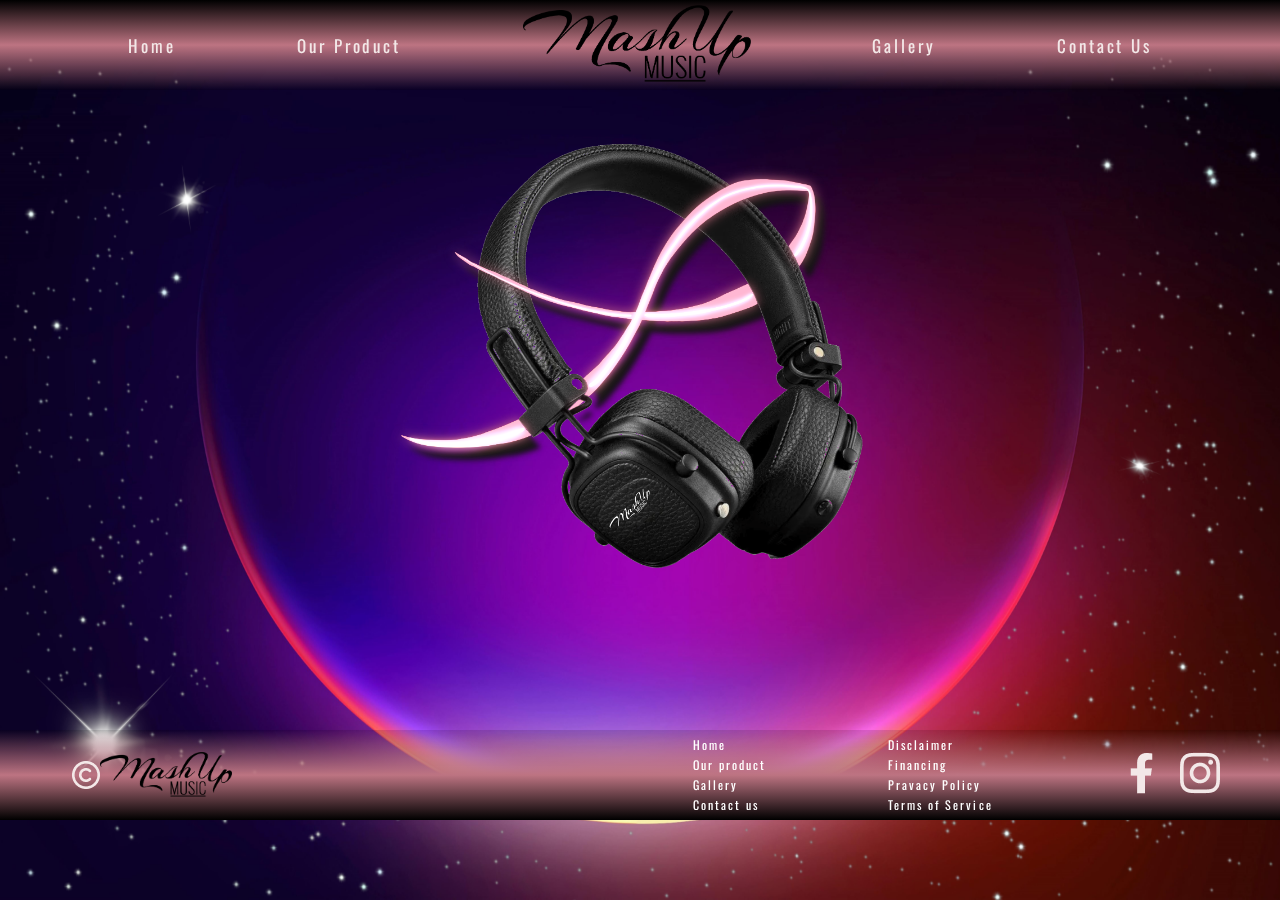
==== index.html @ deb99aa4 "added things to main" ====
<!DOCTYPE html>
<html lang="en">
<head>
    <meta charset="UTF-8">
    <meta http-equiv="X-UA-Compatible" content="IE=edge">
    <meta name="viewport" content="width=device-width, initial-scale=1.0">
    <title>Headphones MashUp</title>

    <link rel="preconnect" href="https://fonts.googleapis.com"> 
    <link rel="preconnect" href="https://fonts.gstatic.com" crossorigin> 
    <link href="https://fonts.googleapis.com/css2?family=Oswald&display=swap" rel="stylesheet">

    <link rel="stylesheet" href="styles/normalize.css">
    <link rel="stylesheet" href="styles/styles.css">

</head>
<body>
    <div><img src="/images/landing-page/background1.png" alt="" id="background"></div>
    <header>
        <nav class="navbar">
            <ul>
                <li><a href=""></a>Home</li>
                <li><a href=""></a>Our Product</li>
                <img src="images/landing-page/header-logo.png" alt="" class="header-logo">
                <li><a href=""></a>Gallery</li>
                <li><a href=""></a>Contact Us</li>
            </ul>
        </nav>
    </header>
    <main>
        <div><img src="/images/landing-page/star.gif" alt="star" id="star"></div>
        <div><img src="/images/landing-page/star.gif" alt="star" id="star1"></div>
        <div><img src="/images/landing-page/star.gif" alt="star" id="star2"></div>
        <section>
            <div class="container-headphone">
                <div class="headphones">
                    <img src="/images/landing-page/headphones-landingpage.png" width="100%" alt="MashUp Headphones"></div> 
            </div>         
        </section>
        <section>
            <div class="headphones-btn-container">
                <div class="headphones-btn"><button><p>To the HEADPHONES</p></button></div>
            </div>
        </section>
    </main>

    <footer class="footer-container">
        <div class="copywrite-logo-container">
            <img src="images/landing-page/copywrite-logo.png" alt="" class="copywrite-logo">
            <img src="images/landing-page/header-logo.png" alt="" class="footer-logo">
        </div>
        <div class="footer">
            <ul class="footer-menu">
                <li class="footer-list">Home</li>
                <li class="footer-list">Our product</li>
                <li class="footer-list">Gallery</li>
                <li class="footer-list">Contact us</li>
            </ul>

            <ul class="footer-menu">
                <li class="footer-list">Disclaimer</li>
                <li class="footer-list">Financing</li>
                <li class="footer-list">Pravacy Policy</li>
                <li class="footer-list">Terms of Service</li>
            </ul>

            <div class="socialmedia-container">
                <div class="facebook-logo"></div>
                <div class="instagram-logo"></div>
            </div>
        </div>
    </footer>
</body>
</html>
---- styles/styles.css ----
*{
    margin: 0px;
    padding: 0px;
    box-sizing: border-box;
}

body {
    width: 100vw;
    height: 100vh;
}

#background {
    position: fixed;
    max-width: 100%;
    min-height: 100%;
    z-index: -1;
    background: cover;
    align-items: center;
}

#star {
    width: 70px;
    height: 70px;
    z-index: -1;
    position: fixed;
    top: 100px;
    left: 20px;
    opacity: 0;
    animation: fadeInAnimation ease 5s;
    animation-iteration-count: 1;
    animation-fill-mode: forwards;
}

#star1 {
    width: 50px;
    height: 50px;
    z-index: -1;
    position: fixed;
    bottom: 90px;
    right: 45px;
    rotate: 190deg;
    opacity: 0;
    animation: fadeInAnimation ease 5s;
    animation-delay: 1s;
    animation-iteration-count: 1;
    animation-fill-mode: forwards;
}

#star2 {
    width: 30px;
    height: 30px;
    z-index: -1;
    position: fixed;
    top: 165px;
    right: 85px;
    rotate: 150deg;
    opacity: 0;
    animation: fadeInAnimation ease 5s;
    animation-delay: 3s;
    animation-iteration-count: 1;
    animation-fill-mode: forwards;
}

header {
    width: 100%;
    height: 90px;
}

.navbar {
    width: 100%;
    height: 90px;
    position: fixed;
    background-image: linear-gradient(#000000,#bd7482,#00000023);
    display: flex;
    justify-content: center;
    align-items: center;
    z-index: 2;
}

.navbar ul {
    width: 80%;
    display: flex;
    justify-content: space-between;
}

.navbar li {
    list-style: none;
    font-family: 'Oswald', sans-serif;
    font-style: normal;
    font-weight: 400;
    font-size: 17px;
    line-height: 25px;
    letter-spacing: 0.17em;
    color: #F3E8E8;
    align-self: center;
}

.navbar li:hover {
    text-shadow: 0px 0px 3px #ffffff;
    color: #000000;
    transition: .5s ease;
}

.header-logo {
    width: 228px;
    height: 81px;
    align-items: center;
}

.container-headphone {
    display: flex;
    min-height: 500px;
    min-width: 100vw;
    justify-content: center;
    align-items: center;
}

.headphones {
    height: 500px;
    width: 500px;
    display: flex;
    align-self: center;
}

.headphones img {
    width: 500px;
    height: 500px;
    transform: translateY(20px);
    animation: fadeInAnimation ease 5s;
    animation-iteration-count: 1;
    animation-fill-mode: forwards;
}

.headphones-btn-container {
    width: 100%;
    height: 100px;
    display: flex;
    justify-content: center;
    align-items: center;
}

.headphones-btn{
    width: 150px;
    max-width: 100%;
    height: 50px;
    display: flex;
    justify-content: center;
    align-items: center;
    z-index: 1;
    opacity: 0;
    transform: translateY(5px);
    box-shadow: 0px 0px 10px #f5145f;
    animation: fadeInAnimation ease 5s;
    animation-delay: 2s;
    animation-iteration-count: 1;
    animation-fill-mode: forwards;
}

.headphones-btn button {
    font-family: 'Oswald', sans-serif;
    font-style: normal;
    font-weight: 400;
    font-size: 17px;
    line-height: 20px;
    letter-spacing: 0.17em;
    color: #F3E8E8;
    background-color: #bd7482;
    border: none;
    border-radius: 2px;
    padding: 5px;
}



.headphones-btn button:hover {
    
    box-shadow: inset 0px 0px 20px black;
    background-color: #bb586b;
    color: #000000;
    transition: 1s ease;
}


.footer-container {
    width: 100%;
    height: 90px;
    display: flex;
    justify-content: space-between;
    background-image: linear-gradient(#00000023,#bd7482,#000000);
    transform: translateY(40px);
}

.footer {
    width: 100%;
    height: 90px;
    color: white;
    display: flex;
    justify-content: flex-end;
    align-items: center;
}

.copywrite-logo-container {
    width: 400px;
    display: flex;
    justify-content: center;
}

.copywrite-logo {
    display: flex;
    align-self: center;
}

.footer-logo {
    display: flex;
    align-self: center;
    width: 132px;
    height: 47px;
}

.footer-menu {
    width: 20%;
    list-style: none;
    padding: 3px;
}

.footer-list {
    font-family: 'Oswald', sans-serif;
    font-style: normal;
    font-weight: 400;
    font-size: 12px;
    line-height: 20px;
    letter-spacing: 0.17em;
    cursor: pointer;
}

.footer-list:hover {
    text-shadow: 0px 0px 3px #ffffff;
    color: #000000;
    transition: .5s ease;
}

.socialmedia-container {
    width: 200px;
    display: flex;
    justify-content: center;
    align-items: center;
}

.facebook-logo {
    width: 50px;
    height: 45px;
    padding-right: 30px;
    background: url(/images/landing-page/facebook-logo.png) no-repeat;
    display: inline-block;
}

.facebook-logo:hover {
    background: url(/images/landing-page/facebook-logo1.png) no-repeat;
    transform: rotateZ(-360deg);
    transition: 1s;
}

.instagram-logo {
    width: 50px;
    height: 50px;
    padding-left: 10px;
    padding-right: 30px;
    background: url(/images/landing-page/instagram-logo.png) no-repeat;
    display: inline-block;
}

.instagram-logo:hover {
    background: url(/images/landing-page/instagram-logo1.png) no-repeat;
    transform: rotateZ(-360deg);
    transition: 1s;
}

@media all and (max-width: 900px) {
    .footer-list {
        font-family: 'Oswald', sans-serif;
        font-style: normal;
        font-weight: 400;
        font-size: 8px;
        line-height: 15px;
        letter-spacing: 0.17em;
        cursor: pointer;
        align-self: center;
    }     
}

/*Button & Headphone img*/
@keyframes fadeInAnimation {
    0% {
        opacity: 0;
    }
    100% {
        opacity: 1;
    }
}
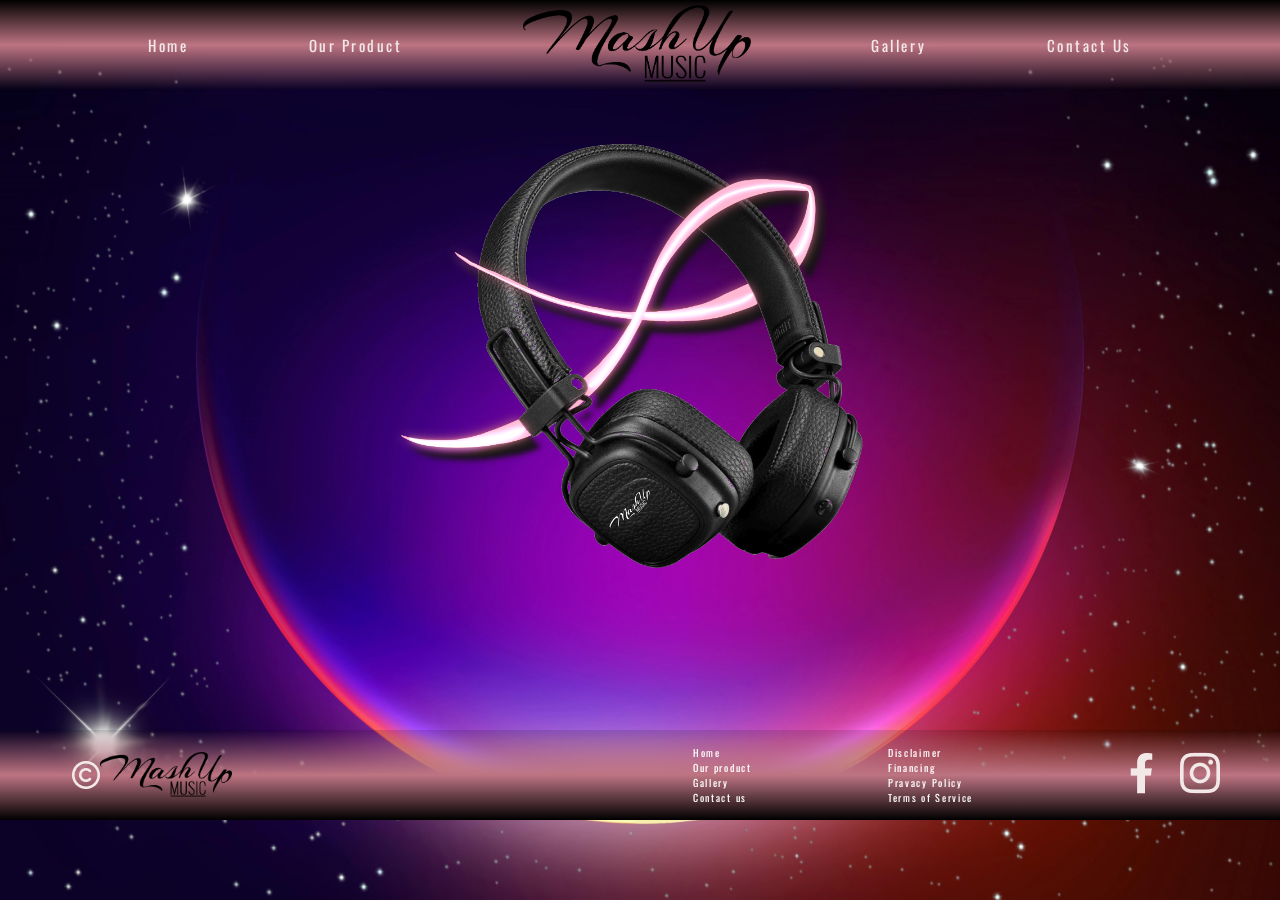
==== commit 15b2a542: "reversed some changes" ====
--- a/index.html
+++ b/index.html
@@ -15,26 +15,26 @@
 
 </head>
 <body>
-    <div><img src="/images/landing-page/background1.png" alt="" id="background"></div>
+    <div><img src="/images/background1.png" alt="" id="background"></div>
     <header>
         <nav class="navbar">
             <ul>
                 <li><a href=""></a>Home</li>
                 <li><a href=""></a>Our Product</li>
-                <img src="images/landing-page/header-logo.png" alt="" class="header-logo">
+                <img src="images/header-logo.png" alt="" class="header-logo">
                 <li><a href=""></a>Gallery</li>
                 <li><a href=""></a>Contact Us</li>
             </ul>
         </nav>
     </header>
     <main>
-        <div><img src="/images/landing-page/star.gif" alt="star" id="star"></div>
-        <div><img src="/images/landing-page/star.gif" alt="star" id="star1"></div>
-        <div><img src="/images/landing-page/star.gif" alt="star" id="star2"></div>
+        <div><img src="/images/star.gif" alt="star" id="star"></div>
+        <div><img src="/images/star.gif" alt="star" id="star1"></div>
+        <div><img src="/images/star.gif" alt="star" id="star2"></div>
         <section>
             <div class="container-headphone">
                 <div class="headphones">
-                    <img src="/images/landing-page/headphones-landingpage.png" width="100%" alt="MashUp Headphones"></div> 
+                    <img src="/images/headphones-landingpage.png" width="100%" alt="MashUp Headphones"></div> 
             </div>         
         </section>
         <section>
@@ -43,11 +43,11 @@
             </div>
         </section>
     </main>
-
+    
     <footer class="footer-container">
         <div class="copywrite-logo-container">
-            <img src="images/landing-page/copywrite-logo.png" alt="" class="copywrite-logo">
-            <img src="images/landing-page/header-logo.png" alt="" class="footer-logo">
+            <img src="images/copywrite-logo.png" alt="" class="copywrite-logo">
+            <img src="images/header-logo.png" alt="" class="footer-logo">
         </div>
         <div class="footer">
             <ul class="footer-menu">
--- a/styles/styles.css
+++ b/styles/styles.css
@@ -52,7 +52,7 @@
     z-index: -1;
     position: fixed;
     top: 165px;
-    right: 85px;
+    right: 80px;
     rotate: 150deg;
     opacity: 0;
     animation: fadeInAnimation ease 5s;
@@ -93,6 +93,8 @@
     letter-spacing: 0.17em;
     color: #F3E8E8;
     align-self: center;
+    padding-left: 50px;
+    padding-right: 50px;
 }
 
 .navbar li:hover {
@@ -105,6 +107,8 @@
     width: 228px;
     height: 81px;
     align-items: center;
+    margin-left: 20px;
+    margin-right: 20px;
 }
 
 .container-headphone {
@@ -250,12 +254,12 @@
     width: 50px;
     height: 45px;
     padding-right: 30px;
-    background: url(/images/landing-page/facebook-logo.png) no-repeat;
+    background: url(/images/facebook-logo.png) no-repeat;
     display: inline-block;
 }
 
 .facebook-logo:hover {
-    background: url(/images/landing-page/facebook-logo1.png) no-repeat;
+    background: url(/images/facebook-logo1.png) no-repeat;
     transform: rotateZ(-360deg);
     transition: 1s;
 }
@@ -265,16 +269,43 @@
     height: 50px;
     padding-left: 10px;
     padding-right: 30px;
-    background: url(/images/landing-page/instagram-logo.png) no-repeat;
+    background: url(/images/instagram-logo.png) no-repeat;
     display: inline-block;
 }
 
 .instagram-logo:hover {
-    background: url(/images/landing-page/instagram-logo1.png) no-repeat;
+    background: url(/images/instagram-logo1.png) no-repeat;
     transform: rotateZ(-360deg);
     transition: 1s;
 }
 
+@media all and (max-width: 1300px) {
+    .footer-list {
+        font-family: 'Oswald', sans-serif;
+        font-style: normal;
+        font-weight: 400;
+        font-size: 10px;
+        line-height: 15px;
+        letter-spacing: 0.17em;
+        cursor: pointer;
+        align-self: center;
+    }     
+
+    .navbar li {
+        list-style: none;
+        font-family: 'Oswald', sans-serif;
+        font-style: normal;
+        font-weight: 400;
+        font-size: 15px;
+        line-height: 25px;
+        letter-spacing: 0.17em;
+        color: #F3E8E8;
+        align-self: center;
+        padding-left: 20px;
+        padding-right: 20px;
+    }    
+}
+
 @media all and (max-width: 900px) {
     .footer-list {
         font-family: 'Oswald', sans-serif;
@@ -286,6 +317,63 @@
         cursor: pointer;
         align-self: center;
     }     
+
+    .navbar li {
+        list-style: none;
+        font-family: 'Oswald', sans-serif;
+        font-style: normal;
+        font-weight: 400;
+        font-size: 12px;
+        line-height: 25px;
+        letter-spacing: 0.17em;
+        color: #F3E8E8;
+        align-self: center;
+        padding-left: 15px;
+        padding-right: 15px;
+    }    
+
+    .header-logo {
+        width: 182px;
+        height: 65px;
+        align-items: center;
+        margin-left: 15px;
+        margin-right: 15px;
+    }
+}
+
+@media all and (max-width: 700px) {
+    .footer-list {
+        font-family: 'Oswald', sans-serif;
+        font-style: normal;
+        font-weight: 400;
+        font-size: 8px;
+        line-height: 15px;
+        letter-spacing: 0.17em;
+        cursor: pointer;
+        align-self: center;
+    }     
+
+    .navbar li {
+        list-style: none;
+        font-family: 'Oswald', sans-serif;
+        font-style: normal;
+        font-weight: 400;
+        font-size: 10px;
+        line-height: 25px;
+        letter-spacing: 0.17em;
+        color: #F3E8E8;
+        align-self: center;
+        padding-left: 10px;
+        padding-right: 10px;
+    }    
+
+    .header-logo {
+        width: 109px;
+        height: 39px;
+        align-items: center;
+        margin-left: 20px;
+        margin-right: 20px;
+    }
 }
 
 /*Button & Headphone img*/
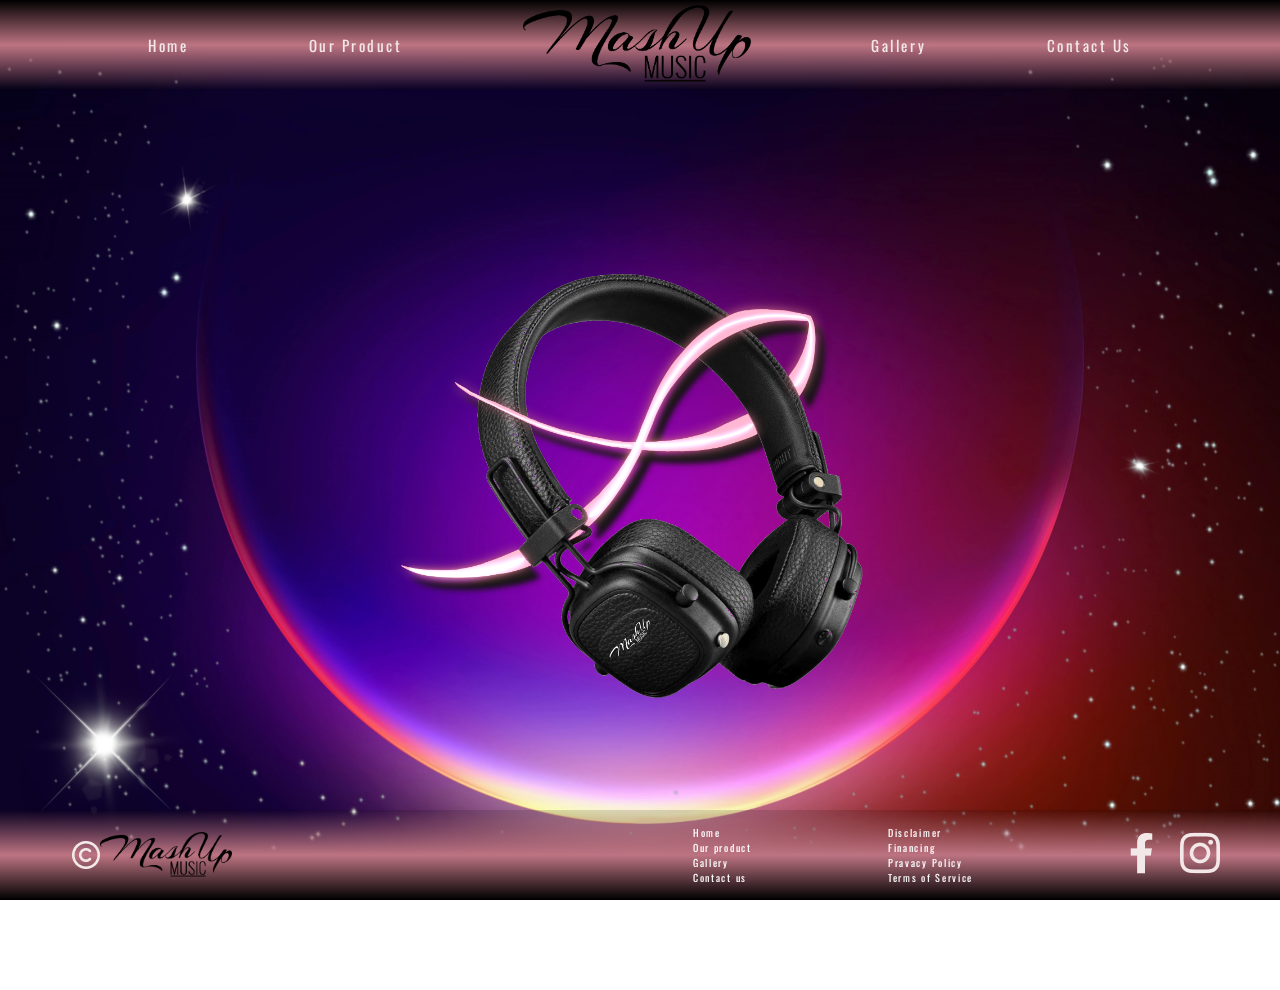
==== commit f1a3e5ca: "fixed issue allign" ====
--- a/index.html
+++ b/index.html
@@ -32,18 +32,18 @@
         <div><img src="/images/star.gif" alt="star" id="star1"></div>
         <div><img src="/images/star.gif" alt="star" id="star2"></div>
         <section>
-            <div class="container-headphone">
-                <div class="headphones">
-                    <img src="/images/headphones-landingpage.png" width="100%" alt="MashUp Headphones"></div> 
-            </div>         
-        </section>
-        <section>
-            <div class="headphones-btn-container">
-                <div class="headphones-btn"><button><p>To the HEADPHONES</p></button></div>
+            <div class="headphone-and-button-container">
+                <div class="container-headphone">
+                    <div class="headphones">
+                        <img src="/images/headphones-landingpage.png" width="100%" alt="MashUp Headphones"></div> 
+                </div>        
+                <div class="headphones-btn-container">
+                    <div class="headphones-btn"><button><p>To the HEADPHONES</p></button></div>
+                </div> 
             </div>
         </section>
     </main>
-    
+
     <footer class="footer-container">
         <div class="copywrite-logo-container">
             <img src="images/copywrite-logo.png" alt="" class="copywrite-logo">
--- a/styles/styles.css
+++ b/styles/styles.css
@@ -111,25 +111,34 @@
     margin-right: 20px;
 }
 
+.headphone-and-button-container {
+    width: 100%;
+    height: 100vh;
+    display: flex;
+    justify-content: center;
+    align-items: center;
+    flex-direction: column;
+}
+
 .container-headphone {
     display: flex;
-    min-height: 500px;
-    min-width: 100vw;
+    width: 100%;
+    height: 500px;
     justify-content: center;
     align-items: center;
 }
 
 .headphones {
-    height: 500px;
-    width: 500px;
-    display: flex;
-    align-self: center;
+    height: 100%;
+    width: 100%;
+    display: flex;
+    justify-content: center;
+    align-items: center;
 }
 
 .headphones img {
     width: 500px;
     height: 500px;
-    transform: translateY(20px);
     animation: fadeInAnimation ease 5s;
     animation-iteration-count: 1;
     animation-fill-mode: forwards;
@@ -174,16 +183,19 @@
     padding: 5px;
 }
 
-
-
 .headphones-btn button:hover {
-    
     box-shadow: inset 0px 0px 20px black;
     background-color: #bb586b;
     color: #000000;
     transition: 1s ease;
 }
 
+footer {
+    position: fixed;
+    bottom: 0;
+    left: 0;
+    width: 100%;
+}
 
 .footer-container {
     width: 100%;
@@ -191,7 +203,7 @@
     display: flex;
     justify-content: space-between;
     background-image: linear-gradient(#00000023,#bd7482,#000000);
-    transform: translateY(40px);
+    z-index: 1;
 }
 
 .footer {
@@ -341,7 +353,7 @@
     }
 }
 
-@media all and (max-width: 700px) {
+@media all and (max-width: 800px) {
     .footer-list {
         font-family: 'Oswald', sans-serif;
         font-style: normal;
@@ -373,7 +385,7 @@
         align-items: center;
         margin-left: 20px;
         margin-right: 20px;
-    }
+    }  
 }
 
 /*Button & Headphone img*/
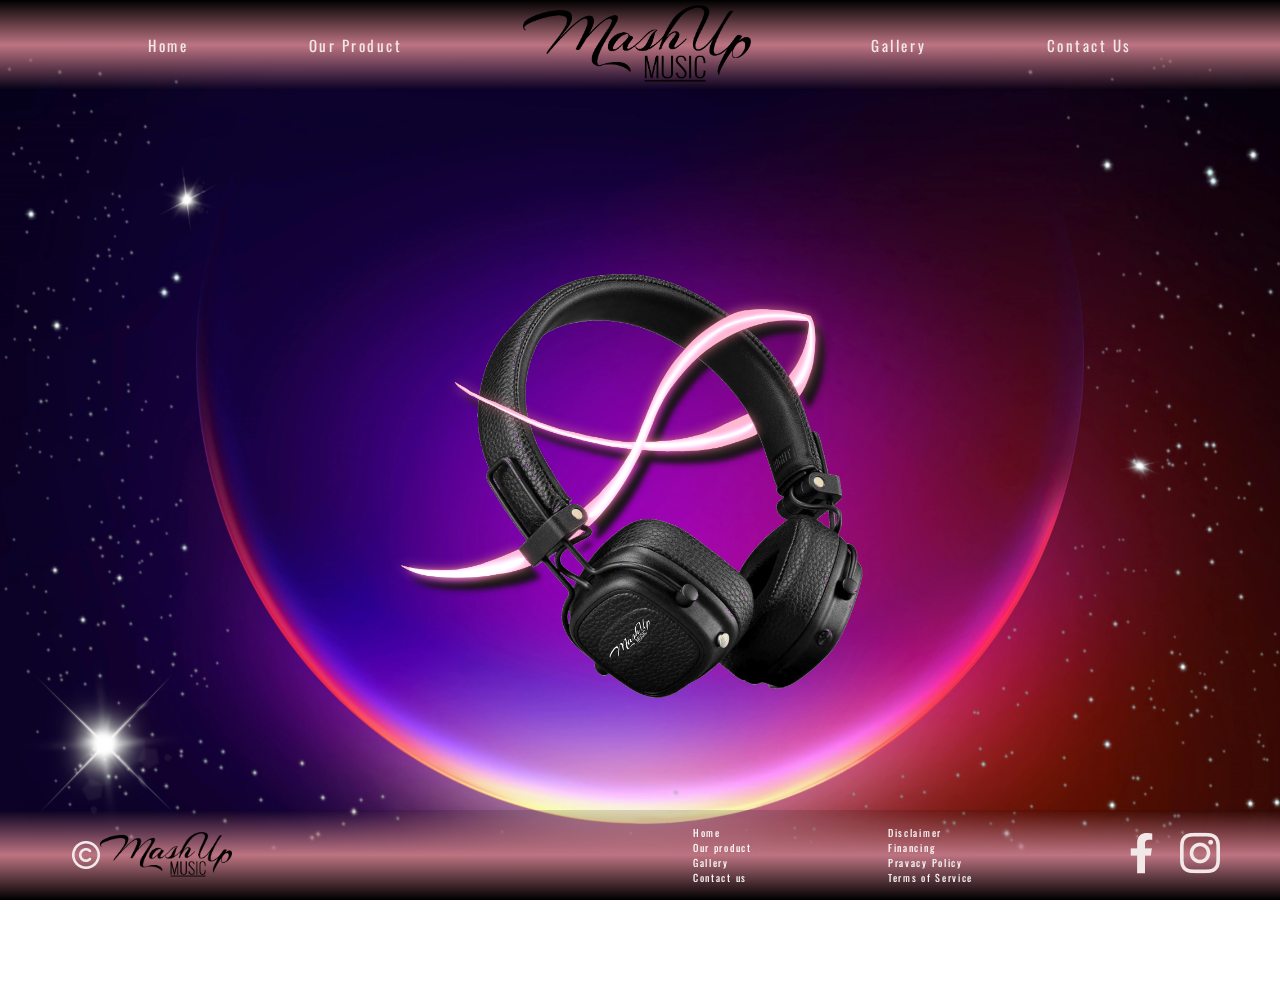
==== commit e3e3056a: "Merge branch 'landing-page'" ====
--- a/index.html
+++ b/index.html
@@ -15,22 +15,22 @@
 
 </head>
 <body>
-    <div><img src="/images/background1.png" alt="" id="background"></div>
+    <div><img src="/images/landing-page/background1.png" alt="" id="background"></div>
     <header>
         <nav class="navbar">
             <ul>
                 <li><a href=""></a>Home</li>
                 <li><a href=""></a>Our Product</li>
-                <img src="images/header-logo.png" alt="" class="header-logo">
+                <img src="images/landing-page/header-logo.png" alt="" class="header-logo">
                 <li><a href=""></a>Gallery</li>
                 <li><a href=""></a>Contact Us</li>
             </ul>
         </nav>
     </header>
     <main>
-        <div><img src="/images/star.gif" alt="star" id="star"></div>
-        <div><img src="/images/star.gif" alt="star" id="star1"></div>
-        <div><img src="/images/star.gif" alt="star" id="star2"></div>
+        <div><img src="/images/landing-page/star.gif" alt="star" id="star"></div>
+        <div><img src="/images/landing-page/star.gif" alt="star" id="star1"></div>
+        <div><img src="/images/landing-page/star.gif" alt="star" id="star2"></div>
         <section>
             <div class="headphone-and-button-container">
                 <div class="container-headphone">
@@ -46,8 +46,8 @@
 
     <footer class="footer-container">
         <div class="copywrite-logo-container">
-            <img src="images/copywrite-logo.png" alt="" class="copywrite-logo">
-            <img src="images/header-logo.png" alt="" class="footer-logo">
+            <img src="images/landing-page/copywrite-logo.png" alt="" class="copywrite-logo">
+            <img src="images/landing-page/header-logo.png" alt="" class="footer-logo">
         </div>
         <div class="footer">
             <ul class="footer-menu">
--- a/styles/styles.css
+++ b/styles/styles.css
@@ -266,12 +266,12 @@
     width: 50px;
     height: 45px;
     padding-right: 30px;
-    background: url(/images/facebook-logo.png) no-repeat;
+    background: url(/images/landing-page/facebook-logo.png) no-repeat;
     display: inline-block;
 }
 
 .facebook-logo:hover {
-    background: url(/images/facebook-logo1.png) no-repeat;
+    background: url(/images/landing-page/facebook-logo1.png) no-repeat;
     transform: rotateZ(-360deg);
     transition: 1s;
 }
@@ -281,12 +281,12 @@
     height: 50px;
     padding-left: 10px;
     padding-right: 30px;
-    background: url(/images/instagram-logo.png) no-repeat;
+    background: url(/images/landing-page/instagram-logo.png) no-repeat;
     display: inline-block;
 }
 
 .instagram-logo:hover {
-    background: url(/images/instagram-logo1.png) no-repeat;
+    background: url(/images/landing-page/instagram-logo1.png) no-repeat;
     transform: rotateZ(-360deg);
     transition: 1s;
 }
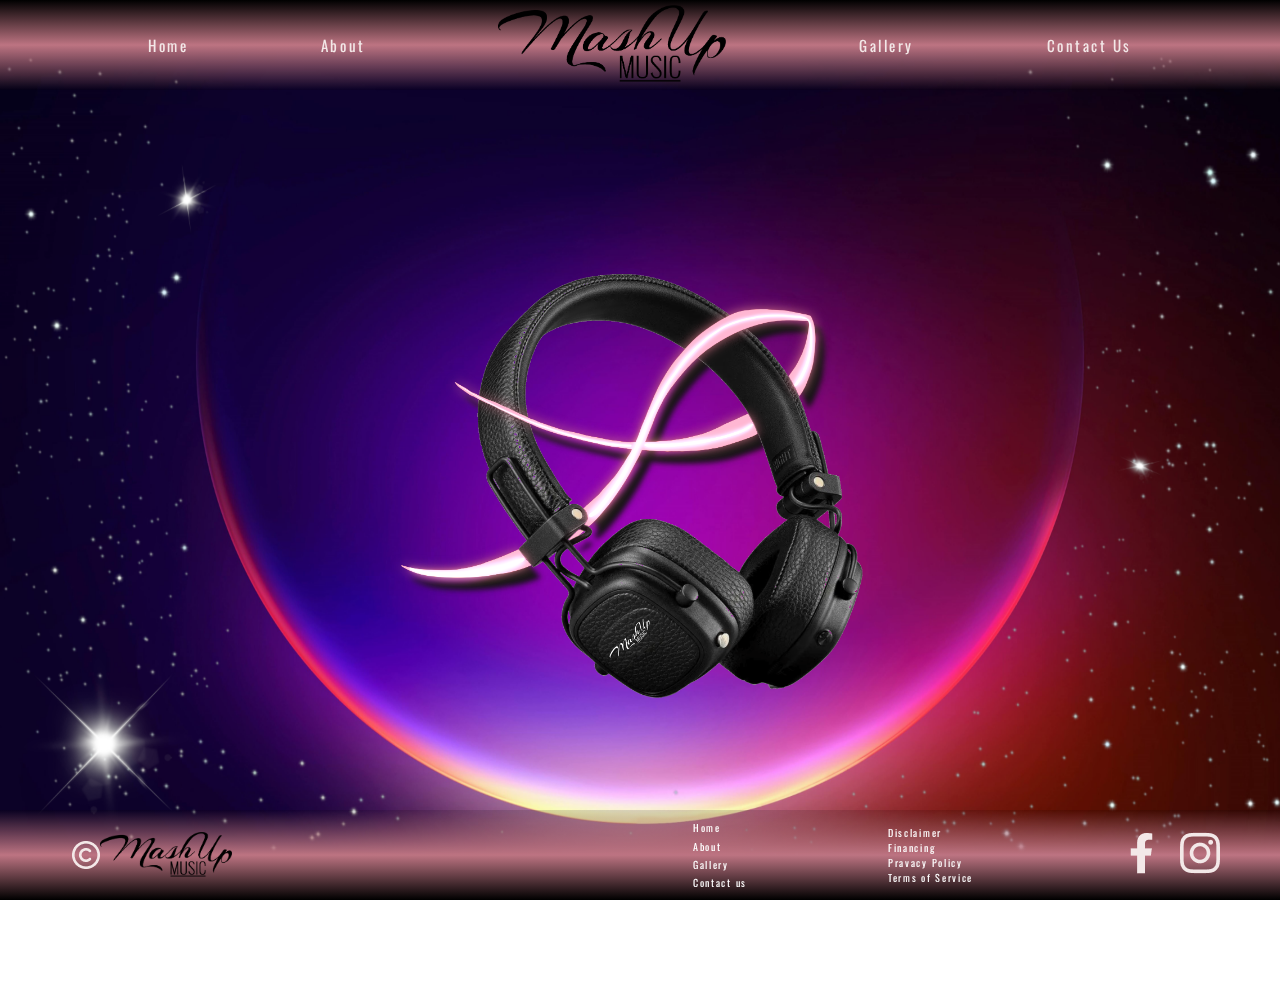
==== commit 262d836b: "added links to all pages (almost)" ====
--- a/index.html
+++ b/index.html
@@ -19,11 +19,11 @@
     <header>
         <nav class="navbar">
             <ul>
-                <li><a href=""></a>Home</li>
-                <li><a href=""></a>Our Product</li>
+                <li><a href="index.html"></a>Home</li>
+                <li><a href="pages/about.html"></a>About</li>
                 <img src="images/landing-page/header-logo.png" alt="" class="header-logo">
                 <li><a href=""></a>Gallery</li>
-                <li><a href=""></a>Contact Us</li>
+                <li><a href="pages/contactus.html"></a>Contact Us</li>
             </ul>
         </nav>
     </header>
@@ -35,7 +35,7 @@
             <div class="headphone-and-button-container">
                 <div class="container-headphone">
                     <div class="headphones">
-                        <img src="/images/headphones-landingpage.png" width="100%" alt="MashUp Headphones"></div> 
+                        <img src="/images/landing-page/headphones-landingpage.png" width="100%" alt="MashUp Headphones"></div> 
                 </div>        
                 <div class="headphones-btn-container">
                     <div class="headphones-btn"><button><p>To the HEADPHONES</p></button></div>
@@ -51,10 +51,10 @@
         </div>
         <div class="footer">
             <ul class="footer-menu">
-                <li class="footer-list">Home</li>
-                <li class="footer-list">Our product</li>
-                <li class="footer-list">Gallery</li>
-                <li class="footer-list">Contact us</li>
+                <li><a class="footer-list" href="index.html">Home</a></li>
+                <li><a class="footer-list" href="pages/about.html">About</a></li>
+                <li><a class="footer-list" href="">Gallery</a></li>
+                <li><a class="footer-list" href="pages/contactus.html">Contact us</a></li>
             </ul>
 
             <ul class="footer-menu">
--- a/styles/styles.css
+++ b/styles/styles.css
@@ -247,6 +247,8 @@
     line-height: 20px;
     letter-spacing: 0.17em;
     cursor: pointer;
+    color: white;
+    text-decoration: none;
 }
 
 .footer-list:hover {
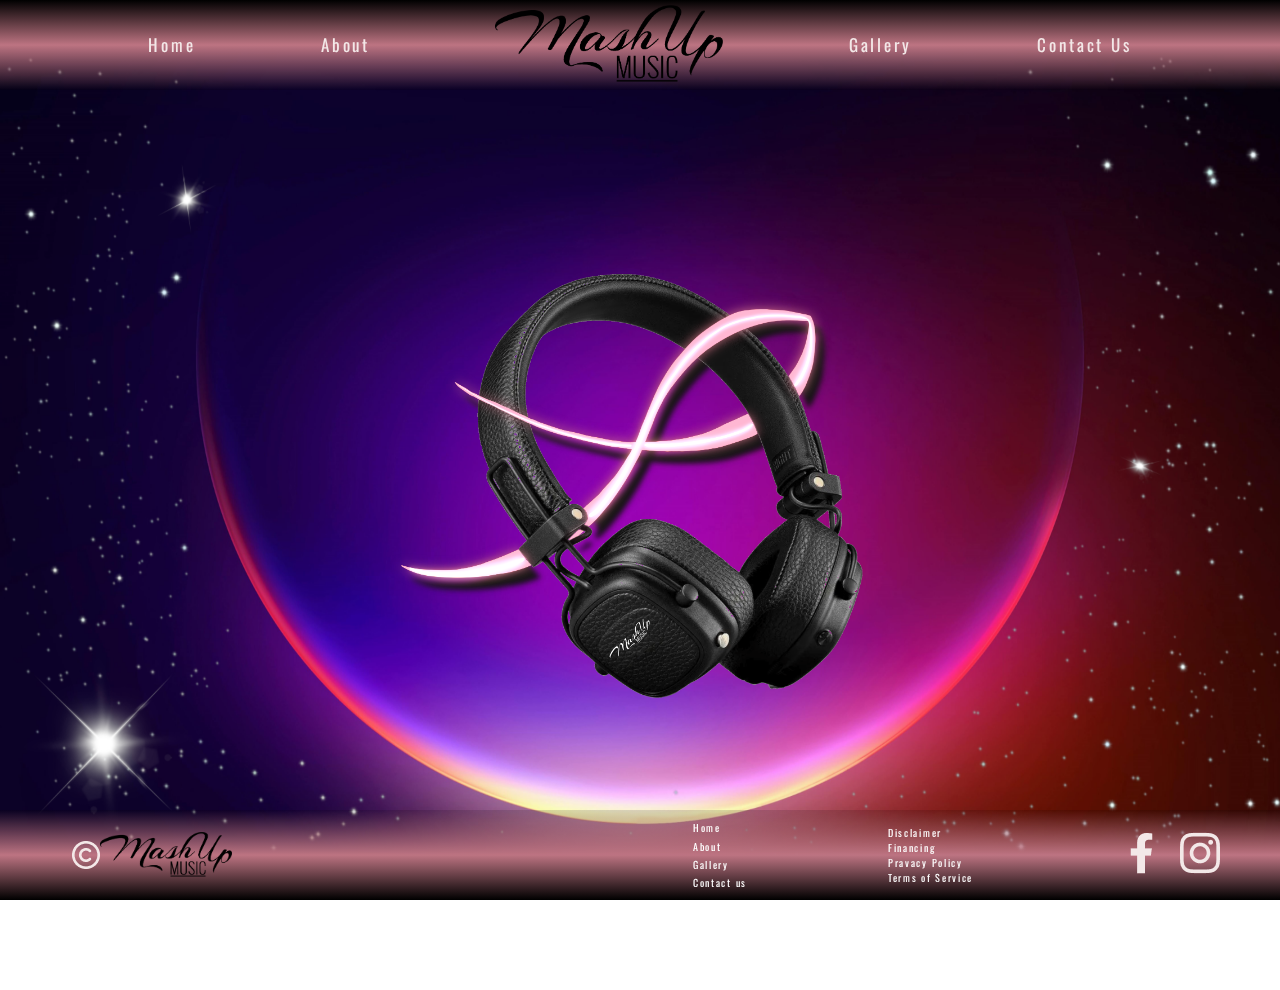
==== commit 80ed77ae: "added links" ====
--- a/index.html
+++ b/index.html
@@ -19,11 +19,11 @@
     <header>
         <nav class="navbar">
             <ul>
-                <li><a href="index.html"></a>Home</li>
-                <li><a href="pages/about.html"></a>About</li>
+                <li><a href="index.html">Home</a></li>
+                <li><a href="pages/about.html">About</a></li>
                 <img src="images/landing-page/header-logo.png" alt="" class="header-logo">
-                <li><a href=""></a>Gallery</li>
-                <li><a href="pages/contactus.html"></a>Contact Us</li>
+                <li><a href="">Gallery</a></li>
+                <li><a href="pages/contactus.html">Contact Us</a></li>
             </ul>
         </nav>
     </header>
--- a/styles/styles.css
+++ b/styles/styles.css
@@ -85,6 +85,13 @@
 
 .navbar li {
     list-style: none;
+  
+    align-self: center;
+    padding-left: 50px;
+    padding-right: 50px;
+}
+
+.navbar a {
     font-family: 'Oswald', sans-serif;
     font-style: normal;
     font-weight: 400;
@@ -92,12 +99,10 @@
     line-height: 25px;
     letter-spacing: 0.17em;
     color: #F3E8E8;
-    align-self: center;
-    padding-left: 50px;
-    padding-right: 50px;
-}
-
-.navbar li:hover {
+    text-decoration: none;
+}
+
+.navbar a:hover {
     text-shadow: 0px 0px 3px #ffffff;
     color: #000000;
     transition: .5s ease;
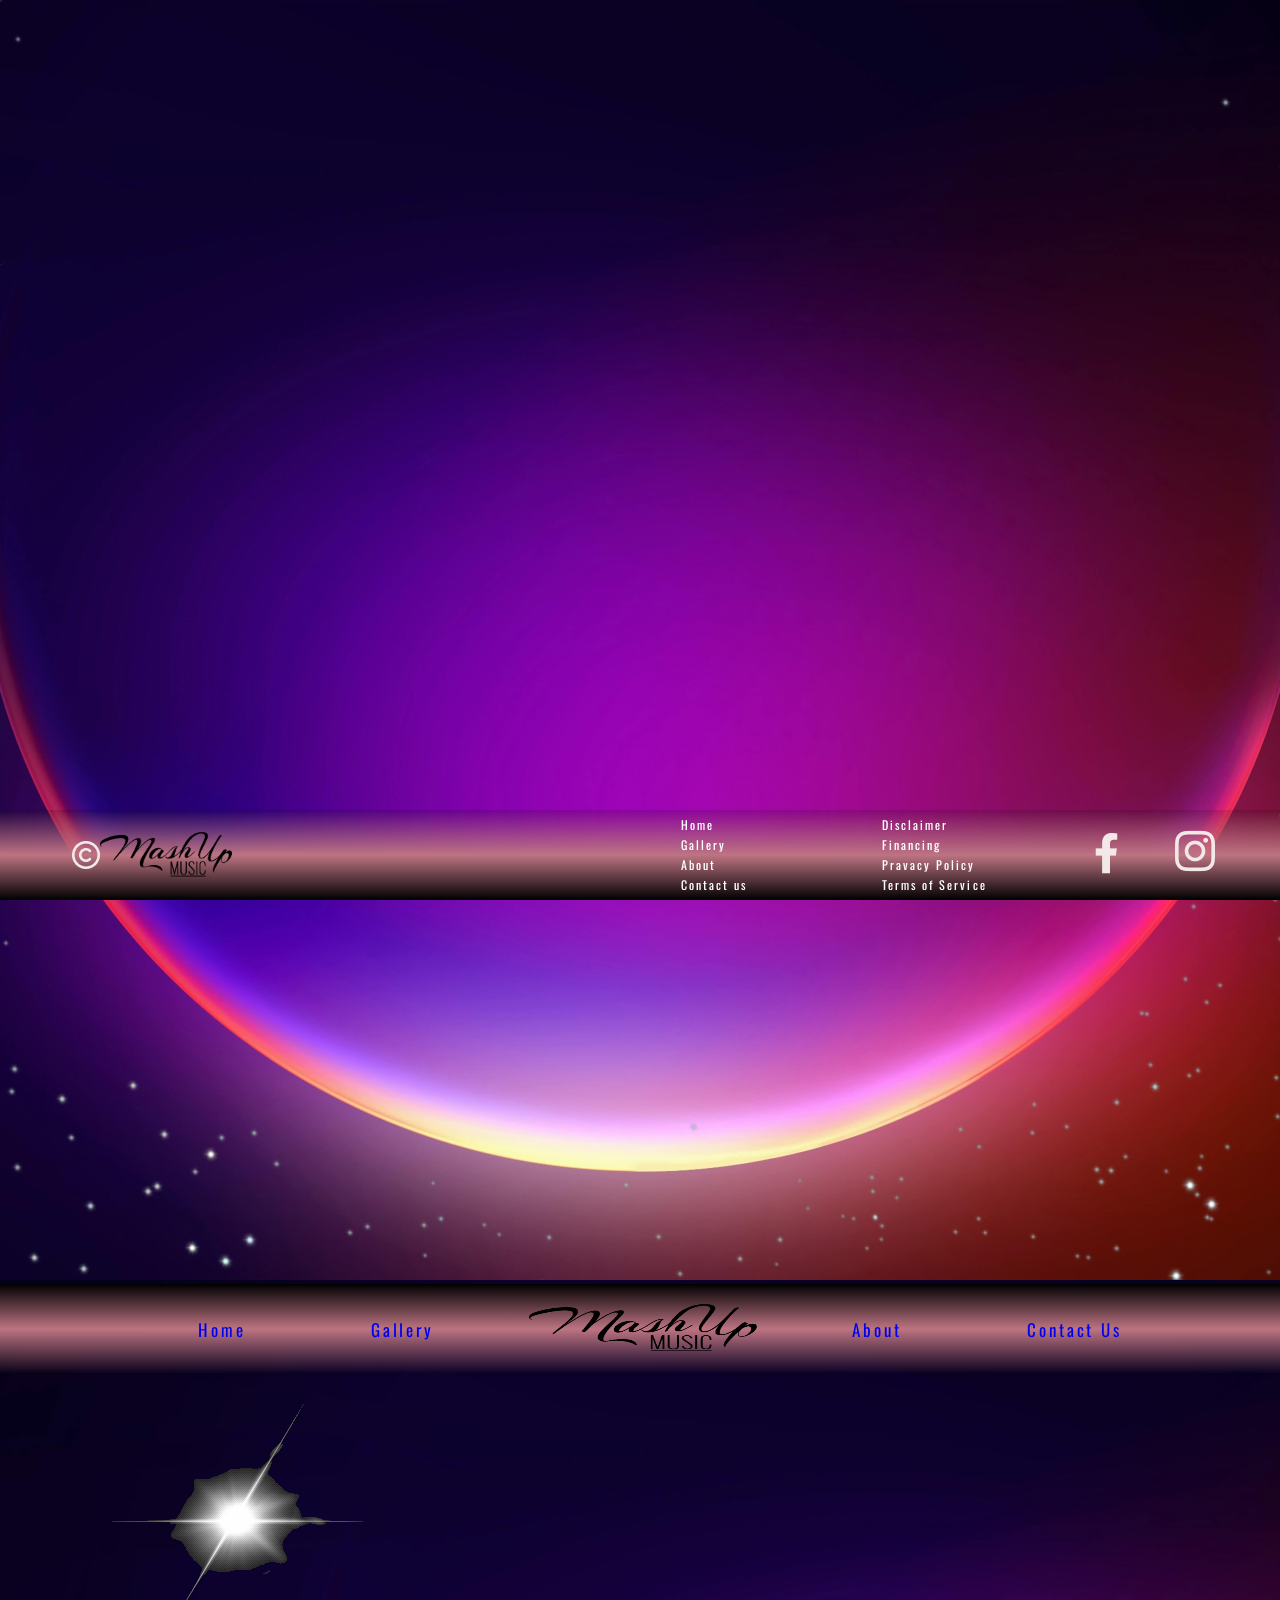
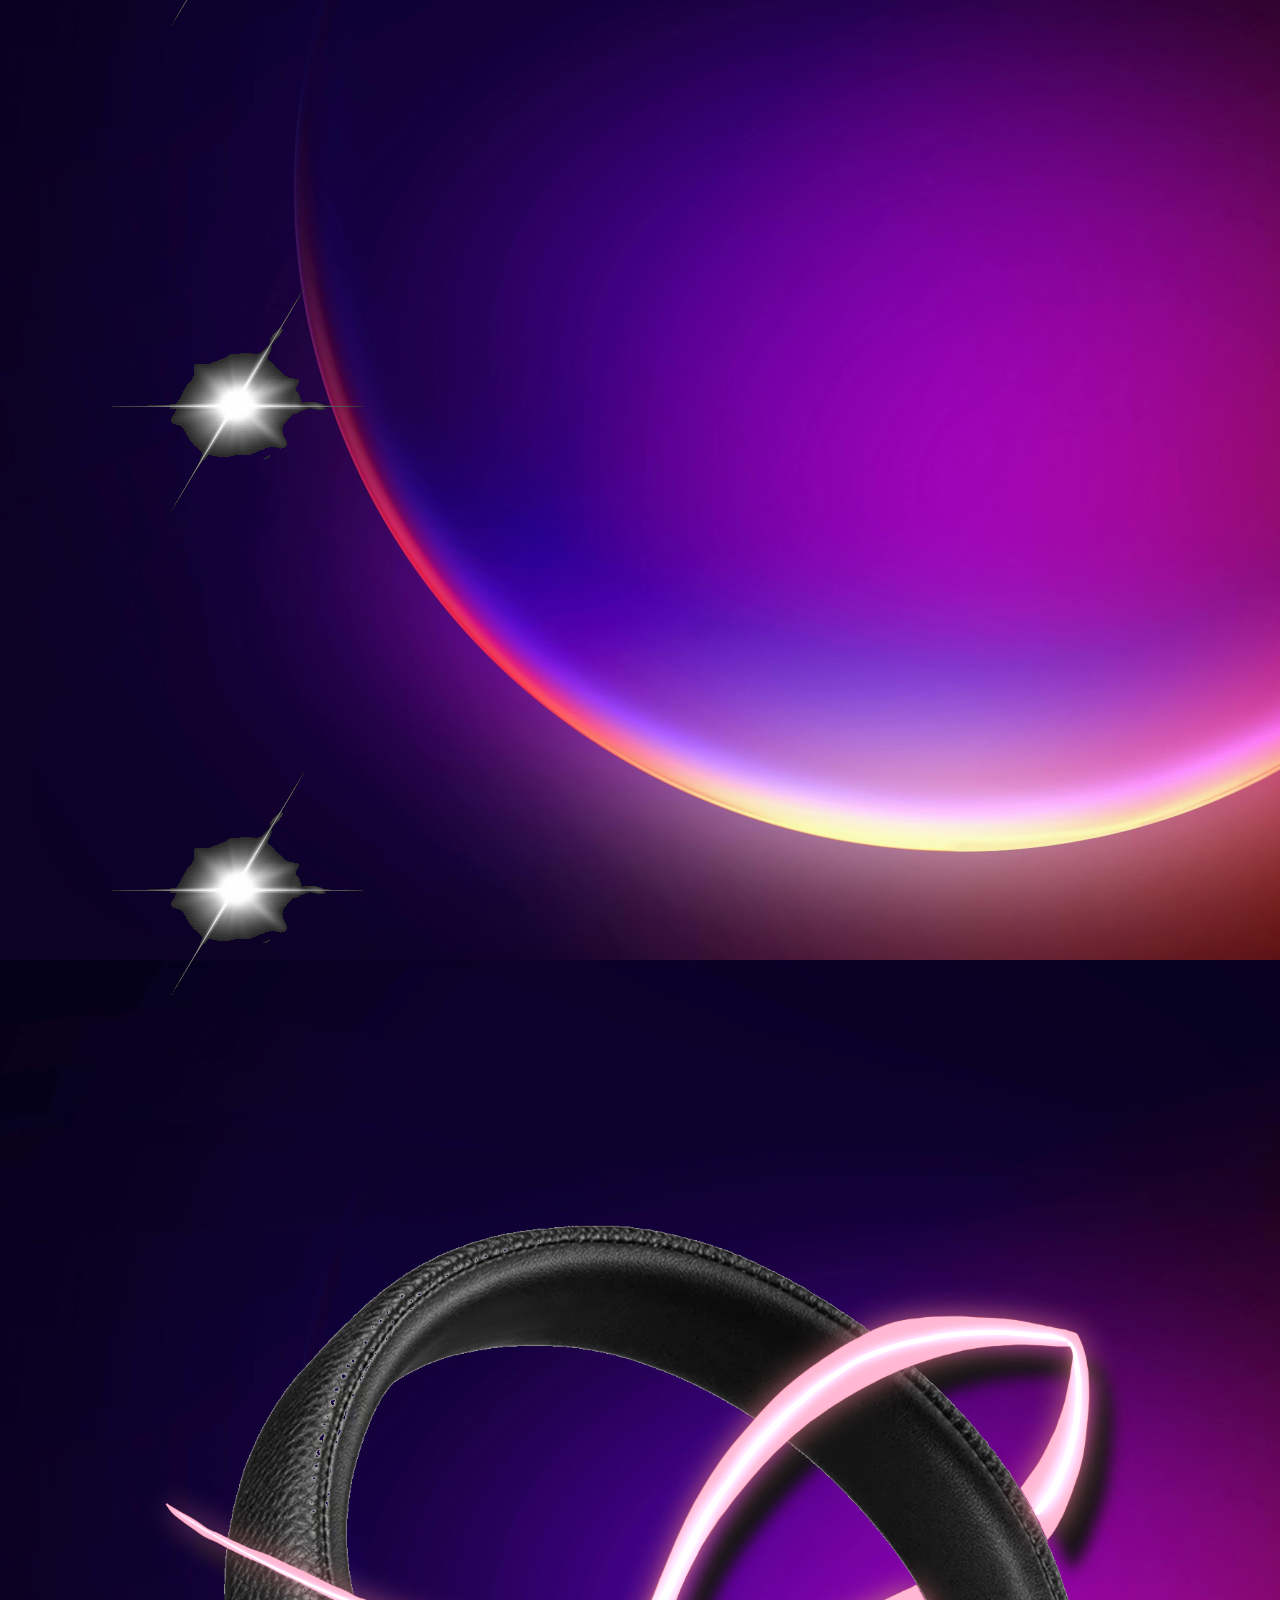
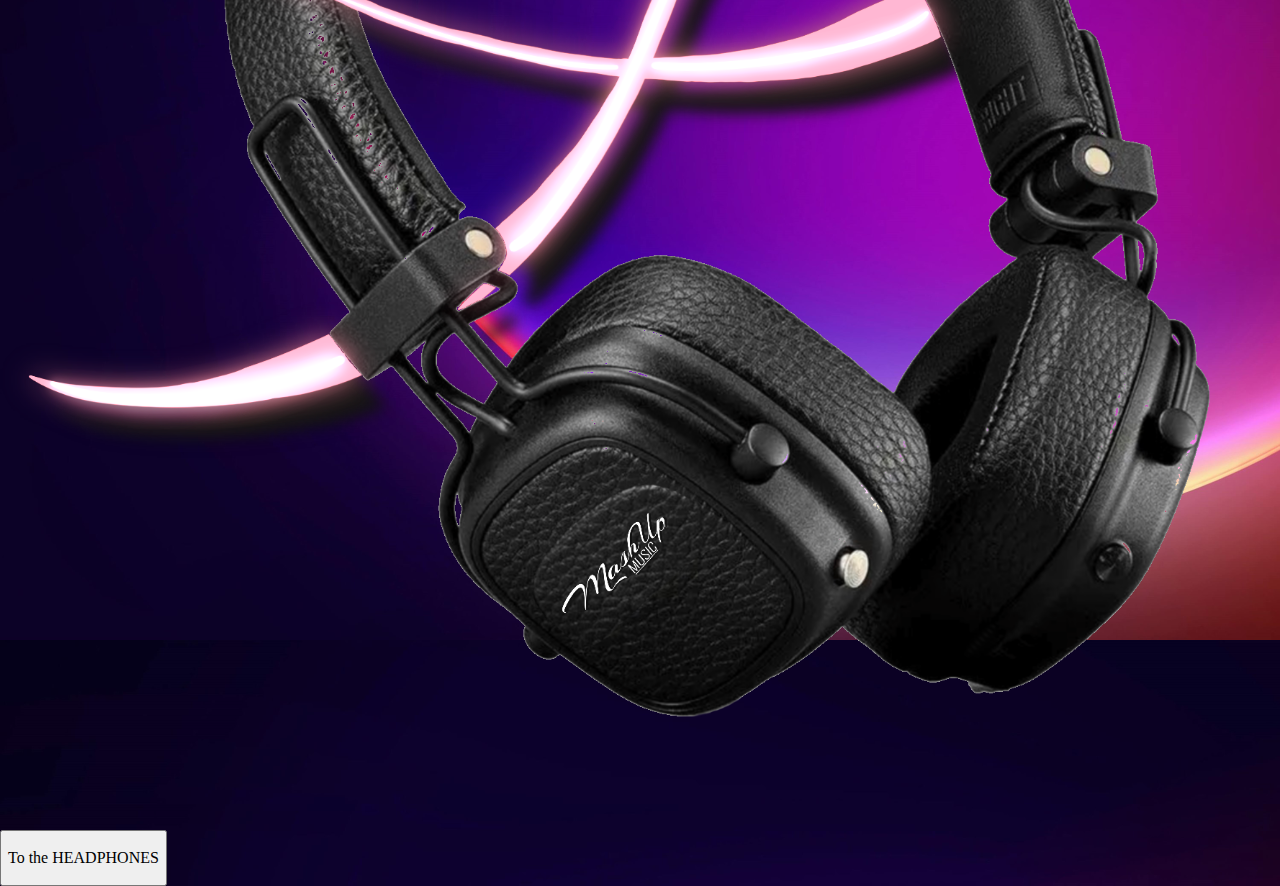
==== commit de073a5c: "added links" ====
--- a/index.html
+++ b/index.html
@@ -20,9 +20,9 @@
         <nav class="navbar">
             <ul>
                 <li><a href="index.html">Home</a></li>
-                <li><a href="pages/about.html">About</a></li>
+                <li><a href="pages/gallery.html">Gallery</a></li>
                 <img src="images/landing-page/header-logo.png" alt="" class="header-logo">
-                <li><a href="">Gallery</a></li>
+                <li><a href="pages/about.html">About</a></li>   
                 <li><a href="pages/contactus.html">Contact Us</a></li>
             </ul>
         </nav>
@@ -52,8 +52,8 @@
         <div class="footer">
             <ul class="footer-menu">
                 <li><a class="footer-list" href="index.html">Home</a></li>
+                <li><a class="footer-list" href="pages/gallery.html">Gallery</a></li>
                 <li><a class="footer-list" href="pages/about.html">About</a></li>
-                <li><a class="footer-list" href="">Gallery</a></li>
                 <li><a class="footer-list" href="pages/contactus.html">Contact us</a></li>
             </ul>
 
--- a/styles/styles.css
+++ b/styles/styles.css
@@ -1,201 +1,79 @@
-*{
-    margin: 0px;
-    padding: 0px;
-    box-sizing: border-box;
+html {
+    display: flex;
+    justify-content: center;
 }
 
 body {
-    width: 100vw;
+    background-image: url(../images/background.png);
+    width: 100%;
     height: 100vh;
-}
-
-#background {
-    position: fixed;
-    max-width: 100%;
-    min-height: 100%;
-    z-index: -1;
-    background: cover;
+    display: flex;
+    flex-direction: column;
+    justify-content: space-between;
     align-items: center;
-}
-
-#star {
-    width: 70px;
-    height: 70px;
-    z-index: -1;
-    position: fixed;
-    top: 100px;
-    left: 20px;
-    opacity: 0;
-    animation: fadeInAnimation ease 5s;
-    animation-iteration-count: 1;
-    animation-fill-mode: forwards;
-}
-
-#star1 {
-    width: 50px;
-    height: 50px;
-    z-index: -1;
-    position: fixed;
-    bottom: 90px;
-    right: 45px;
-    rotate: 190deg;
-    opacity: 0;
-    animation: fadeInAnimation ease 5s;
-    animation-delay: 1s;
-    animation-iteration-count: 1;
-    animation-fill-mode: forwards;
-}
-
-#star2 {
-    width: 30px;
-    height: 30px;
-    z-index: -1;
-    position: fixed;
-    top: 165px;
-    right: 80px;
-    rotate: 150deg;
-    opacity: 0;
-    animation: fadeInAnimation ease 5s;
-    animation-delay: 3s;
-    animation-iteration-count: 1;
-    animation-fill-mode: forwards;
-}
-
-header {
-    width: 100%;
-    height: 90px;
-}
-
-.navbar {
-    width: 100%;
-    height: 90px;
-    position: fixed;
-    background-image: linear-gradient(#000000,#bd7482,#00000023);
-    display: flex;
-    justify-content: center;
-    align-items: center;
-    z-index: 2;
-}
-
-.navbar ul {
+    margin: 0;
+    padding: 0;
+}
+
+.grid-container {
+    display: grid;
+    grid-template-columns: repeat(6, 1fr);
+    grid-template-rows: repeat(6, 1fr);
+    gap: 10px;
+    background-color: transparent;
     width: 80%;
-    display: flex;
-    justify-content: space-between;
-}
-
-.navbar li {
-    list-style: none;
-  
-    align-self: center;
-    padding-left: 50px;
-    padding-right: 50px;
-}
-
-.navbar a {
-    font-family: 'Oswald', sans-serif;
-    font-style: normal;
-    font-weight: 400;
-    font-size: 17px;
-    line-height: 25px;
-    letter-spacing: 0.17em;
-    color: #F3E8E8;
-    text-decoration: none;
-}
-
-.navbar a:hover {
-    text-shadow: 0px 0px 3px #ffffff;
-    color: #000000;
-    transition: .5s ease;
-}
-
-.header-logo {
-    width: 228px;
-    height: 81px;
-    align-items: center;
-    margin-left: 20px;
-    margin-right: 20px;
-}
-
-.headphone-and-button-container {
-    width: 100%;
-    height: 100vh;
-    display: flex;
-    justify-content: center;
-    align-items: center;
-    flex-direction: column;
-}
-
-.container-headphone {
-    display: flex;
-    width: 100%;
-    height: 500px;
-    justify-content: center;
-    align-items: center;
-}
-
-.headphones {
+    height: 35em;
+    margin: 120px;
+  }
+  
+  .grid-element {
+    position: relative;
+    overflow: hidden;
+  }
+  
+  .grid-element img {
+    display: block;
+    width: 100%;
     height: 100%;
-    width: 100%;
-    display: flex;
-    justify-content: center;
-    align-items: center;
-}
-
-.headphones img {
-    width: 500px;
-    height: 500px;
-    animation: fadeInAnimation ease 5s;
-    animation-iteration-count: 1;
-    animation-fill-mode: forwards;
-}
-
-.headphones-btn-container {
-    width: 100%;
-    height: 100px;
-    display: flex;
-    justify-content: center;
-    align-items: center;
-}
-
-.headphones-btn{
-    width: 150px;
-    max-width: 100%;
-    height: 50px;
-    display: flex;
-    justify-content: center;
-    align-items: center;
-    z-index: 1;
-    opacity: 0;
-    transform: translateY(5px);
-    box-shadow: 0px 0px 10px #f5145f;
-    animation: fadeInAnimation ease 5s;
-    animation-delay: 2s;
-    animation-iteration-count: 1;
-    animation-fill-mode: forwards;
-}
-
-.headphones-btn button {
-    font-family: 'Oswald', sans-serif;
-    font-style: normal;
-    font-weight: 400;
-    font-size: 17px;
-    line-height: 20px;
-    letter-spacing: 0.17em;
-    color: #F3E8E8;
-    background-color: #bd7482;
-    border: none;
-    border-radius: 2px;
-    padding: 5px;
-}
-
-.headphones-btn button:hover {
-    box-shadow: inset 0px 0px 20px black;
-    background-color: #bb586b;
-    color: #000000;
-    transition: 1s ease;
-}
-
-footer {
+    object-fit: cover;
+    transition: transform 0.5s ease;
+  }
+  
+  .grid-element:hover img {
+    transform: scale(1.2);
+  }
+
+  .one {
+    grid-row: 1 / 7;
+    grid-column: 1 / 3;
+  }
+
+  .two {
+    grid-row: 1 / 4;
+    grid-column: 3 / 5;
+  }
+
+  .three {
+    grid-row: 4 / 7;
+    grid-column: 3 / 4;
+  }
+
+  .four {
+    grid-row: 1 / 7;
+    grid-column: 6 / 7;
+  }
+
+  .five {
+    grid-row: 4 / 7;
+    grid-column: 4 / 6;
+  }
+
+  .six {
+    grid-row: 1 / 4;
+    grid-column: 5 / 6;
+  }
+
+  footer {
     position: fixed;
     bottom: 0;
     left: 0;
@@ -208,7 +86,6 @@
     display: flex;
     justify-content: space-between;
     background-image: linear-gradient(#00000023,#bd7482,#000000);
-    z-index: 1;
 }
 
 .footer {
@@ -273,14 +150,8 @@
     width: 50px;
     height: 45px;
     padding-right: 30px;
-    background: url(/images/landing-page/facebook-logo.png) no-repeat;
+    background: url(../images/facebook.png) no-repeat;
     display: inline-block;
-}
-
-.facebook-logo:hover {
-    background: url(/images/landing-page/facebook-logo1.png) no-repeat;
-    transform: rotateZ(-360deg);
-    transition: 1s;
 }
 
 .instagram-logo {
@@ -288,119 +159,71 @@
     height: 50px;
     padding-left: 10px;
     padding-right: 30px;
-    background: url(/images/landing-page/instagram-logo.png) no-repeat;
+    background: url(../images/instagram.png) no-repeat;
     display: inline-block;
 }
 
+.facebook-logo:hover,
 .instagram-logo:hover {
-    background: url(/images/landing-page/instagram-logo1.png) no-repeat;
-    transform: rotateZ(-360deg);
-    transition: 1s;
-}
-
-@media all and (max-width: 1300px) {
-    .footer-list {
-        font-family: 'Oswald', sans-serif;
-        font-style: normal;
-        font-weight: 400;
-        font-size: 10px;
-        line-height: 15px;
-        letter-spacing: 0.17em;
-        cursor: pointer;
-        align-self: center;
-    }     
-
-    .navbar li {
-        list-style: none;
-        font-family: 'Oswald', sans-serif;
-        font-style: normal;
-        font-weight: 400;
-        font-size: 15px;
-        line-height: 25px;
-        letter-spacing: 0.17em;
-        color: #F3E8E8;
-        align-self: center;
-        padding-left: 20px;
-        padding-right: 20px;
-    }    
-}
-
-@media all and (max-width: 900px) {
-    .footer-list {
-        font-family: 'Oswald', sans-serif;
-        font-style: normal;
-        font-weight: 400;
-        font-size: 8px;
-        line-height: 15px;
-        letter-spacing: 0.17em;
-        cursor: pointer;
-        align-self: center;
-    }     
-
-    .navbar li {
-        list-style: none;
-        font-family: 'Oswald', sans-serif;
-        font-style: normal;
-        font-weight: 400;
-        font-size: 12px;
-        line-height: 25px;
-        letter-spacing: 0.17em;
-        color: #F3E8E8;
-        align-self: center;
-        padding-left: 15px;
-        padding-right: 15px;
-    }    
-
-    .header-logo {
-        width: 182px;
-        height: 65px;
-        align-items: center;
-        margin-left: 15px;
-        margin-right: 15px;
-    }
-}
-
-@media all and (max-width: 800px) {
-    .footer-list {
-        font-family: 'Oswald', sans-serif;
-        font-style: normal;
-        font-weight: 400;
-        font-size: 8px;
-        line-height: 15px;
-        letter-spacing: 0.17em;
-        cursor: pointer;
-        align-self: center;
-    }     
-
-    .navbar li {
-        list-style: none;
-        font-family: 'Oswald', sans-serif;
-        font-style: normal;
-        font-weight: 400;
-        font-size: 10px;
-        line-height: 25px;
-        letter-spacing: 0.17em;
-        color: #F3E8E8;
-        align-self: center;
-        padding-left: 10px;
-        padding-right: 10px;
-    }    
-
-    .header-logo {
-        width: 109px;
-        height: 39px;
-        align-items: center;
-        margin-left: 20px;
-        margin-right: 20px;
-    }  
-}
-
-/*Button & Headphone img*/
-@keyframes fadeInAnimation {
-    0% {
-        opacity: 0;
-    }
-    100% {
-        opacity: 1;
-    }
-}
+  width: 50px;
+  height: 55px;
+  transition: all 0.3s ease-in-out;
+  cursor: pointer;
+}
+
+header {
+  width: 100%;
+  height: 90px;
+  
+}
+
+.navbar {
+  width: 100%;
+  height: 90px;
+  position: fixed;
+  background-image: linear-gradient(#000000,#bd7482,#00000023);
+  display: flex;
+  justify-content: center;
+  align-items: center;
+  color: white;
+}
+
+.navbar ul {
+  width: 80%;
+  display: flex;
+  justify-content: space-between;
+}
+
+.navbar li {
+  list-style: none;
+
+  align-self: center;
+  padding-left: 50px;
+  padding-right: 50px;
+}
+
+.navbar a {
+  font-family: 'Oswald', sans-serif;
+  font-style: normal;
+  font-size: 17px;
+  line-height: 25px;
+  letter-spacing: 0.17em;
+  text-decoration: none;
+}
+
+.navbar a:hover {
+  text-shadow: 0px 0px 3px #ffffff;
+  color: #000000;
+  transition: .5s ease;
+}
+
+.header-logo {
+  width: 228px;
+  height: 50px;
+  align-items: center;
+  margin-left: 20px;
+  margin-right: 20px;
+}
+
+
+
